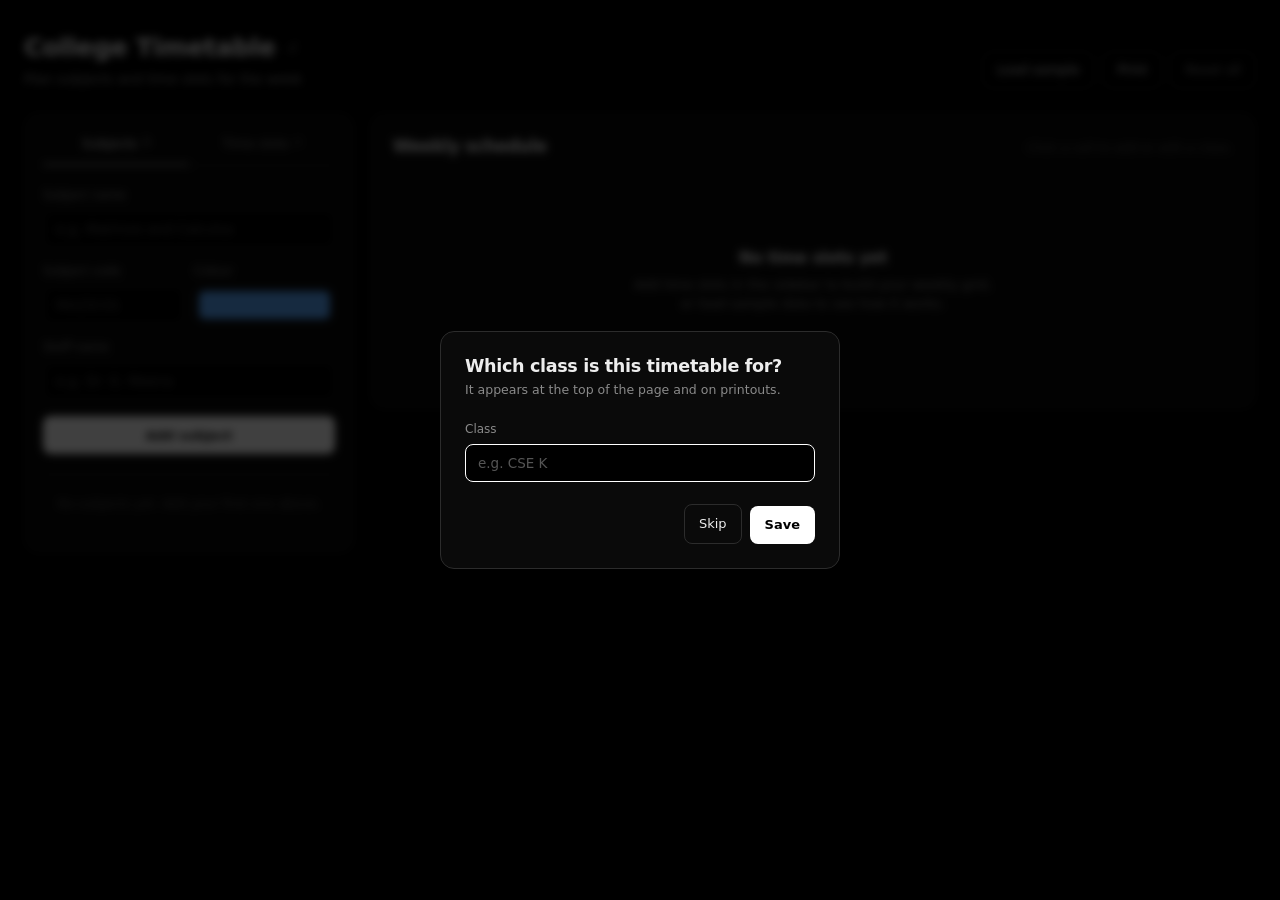
==== college-timetable-single.html @ 0472ba39 "Replace rooms with a class name, add editing, new colours The timetable is for one class in one room" ====
<!DOCTYPE html>
<html lang="en">
<head>
  <meta charset="UTF-8">
  <meta name="viewport" content="width=device-width, initial-scale=1.0">
  <meta name="theme-color" content="#000000">
  <title>College Timetable</title>
  <style>
/* ---------- Theme tokens (single black theme) ---------- */
:root {
  --bg: #000000;
  --surface: #0a0a0a;
  --surface-2: #121212;
  --surface-3: #181818;
  --border: #1c1c1c;
  --border-strong: #2c2c2c;
  --text: #ededed;
  --muted: #8a8a8a;
  --faint: #555555;
  --accent: #ffffff;
  --on-accent: #000000;
  --danger: #ff6b6b;
  --radius: 14px;
  --radius-sm: 8px;
  --font: "Inter", "Segoe UI Variable Text", "Segoe UI", system-ui, -apple-system, Roboto, sans-serif;
  --mono: "JetBrains Mono", "Cascadia Mono", ui-monospace, Consolas, monospace;
  color-scheme: dark;
}

/* ---------- Base ---------- */
*, *::before, *::after { box-sizing: border-box; }

html { background: var(--bg); }
body {
  margin: 0;
  font-family: var(--font);
  font-size: 14px;
  line-height: 1.5;
  background: var(--bg);
  color: var(--text);
  -webkit-font-smoothing: antialiased;
  scrollbar-color: var(--border-strong) transparent;
}
::selection { background: var(--accent); color: var(--on-accent); }

h1, h2, h3 { margin: 0; line-height: 1.2; font-weight: 600; letter-spacing: -0.02em; }
.muted { color: var(--muted); }
[hidden] { display: none !important; }

/* ---------- Header ---------- */
.topbar {
  max-width: 1440px;
  margin: 0 auto;
  padding: 32px 24px 24px;
  display: flex;
  flex-wrap: wrap;
  align-items: flex-end;
  justify-content: space-between;
  gap: 16px;
}
.brand-line { display: flex; align-items: center; gap: 4px; }
.brand h1 { font-size: 1.6rem; }
#btn-class { width: 26px; height: 26px; }
#btn-class svg { width: 13px; height: 13px; }
.brand p { margin: 6px 0 0; color: var(--muted); font-size: 13.5px; }
.actions { display: flex; flex-wrap: wrap; gap: 8px; }

/* ---------- Buttons ---------- */
.btn {
  font: inherit;
  font-size: 13px;
  font-weight: 500;
  padding: 8px 14px;
  border-radius: var(--radius-sm);
  border: 1px solid transparent;
  cursor: pointer;
  transition: background 0.15s, border-color 0.15s, color 0.15s, opacity 0.15s;
}
.btn.primary { background: var(--accent); color: var(--on-accent); font-weight: 600; }
.btn.primary:hover { opacity: 0.86; }
.btn.ghost { background: transparent; border-color: var(--border-strong); color: var(--text); }
.btn.ghost:hover { background: var(--surface-3); }
.btn.danger-ghost { background: transparent; border-color: var(--border-strong); color: var(--muted); }
.btn.danger-ghost:hover { color: var(--danger); border-color: color-mix(in srgb, var(--danger) 40%, transparent); }
.btn:focus-visible, .tab:focus-visible, .cell:focus-visible, .icon-btn:focus-visible {
  outline: 1px solid var(--accent);
  outline-offset: 2px;
}

/* ---------- Layout ---------- */
.layout {
  max-width: 1440px;
  margin: 0 auto;
  padding: 0 24px 48px;
  display: grid;
  grid-template-columns: 1fr;
  gap: 16px;
}
@media (min-width: 980px) {
  .layout { grid-template-columns: 330px minmax(0, 1fr); align-items: start; }
  .panel { position: sticky; top: 16px; max-height: calc(100vh - 32px); overflow-y: auto; }
}

.panel, .board {
  background: var(--surface);
  border: 1px solid var(--border);
  border-radius: var(--radius);
}
.panel { padding: 6px 18px 18px; }
.board { padding: 22px; min-width: 0; }

/* ---------- Tabs (underline style) ---------- */
.tabs {
  display: grid;
  grid-template-columns: repeat(2, 1fr);
  border-bottom: 1px solid var(--border);
  margin-bottom: 20px;
}
.tab {
  font: inherit;
  font-size: 13px;
  font-weight: 500;
  padding: 14px 4px 12px;
  border: 0;
  background: transparent;
  color: var(--muted);
  cursor: pointer;
  display: flex;
  align-items: center;
  justify-content: center;
  gap: 6px;
  box-shadow: inset 0 -1px 0 transparent;
  transition: color 0.15s, box-shadow 0.15s;
}
.tab:hover { color: var(--text); }
.tab.active { color: var(--text); box-shadow: inset 0 -1px 0 var(--accent); }
.count { font-family: var(--mono); font-size: 11px; color: var(--faint); }
.tab.active .count { color: var(--muted); }

/* ---------- Forms ---------- */
.form { display: grid; gap: 14px; }
.form label {
  display: grid;
  gap: 6px;
  font-size: 12px;
  font-weight: 500;
  color: var(--muted);
}
.form .optional { color: var(--faint); font-weight: 400; }
.row { display: grid; grid-template-columns: 1fr 1fr; gap: 10px; }

input, select {
  font: inherit;
  font-size: 13.5px;
  width: 100%;
  height: 38px;
  padding: 0 12px;
  border: 1px solid var(--border-strong);
  border-radius: var(--radius-sm);
  background: var(--bg);
  color: var(--text);
  transition: border-color 0.15s;
}
input::placeholder { color: var(--faint); }
input:hover, select:hover { border-color: #3a3a3a; }
input:focus, select:focus { outline: none; border-color: var(--accent); }
input[type="time"] { font-family: var(--mono); font-size: 13px; }
input[type="color"] { padding: 4px; cursor: pointer; }
input[type="color"]::-webkit-color-swatch-wrapper { padding: 0; }
input[type="color"]::-webkit-color-swatch { border: 0; border-radius: 5px; }
input[type="color"]::-moz-color-swatch { border: 0; border-radius: 5px; }
select option { background: var(--surface-2); color: var(--text); }

.form label.check {
  display: flex;
  align-items: center;
  gap: 10px;
  font-size: 13px;
  font-weight: 400;
  color: var(--text);
  cursor: pointer;
}
.check input { width: 15px; height: 15px; margin: 0; accent-color: var(--accent); }
.form .btn.primary { height: 38px; margin-top: 2px; }
.form-actions { display: flex; gap: 8px; }
.form-actions .btn { flex: 1; height: 38px; margin-top: 2px; }

/* ---------- Item lists ---------- */
.list { list-style: none; margin: 20px 0 0; padding: 0; }
.item {
  display: flex;
  align-items: center;
  gap: 12px;
  padding: 11px 2px;
  border-top: 1px solid var(--border);
}
.item-main { flex: 1; min-width: 0; }
.item-title { font-weight: 500; overflow: hidden; text-overflow: ellipsis; white-space: nowrap; }
.item-meta { font-size: 12px; color: var(--muted); overflow: hidden; text-overflow: ellipsis; white-space: nowrap; }
.list-empty { padding: 20px 8px; text-align: center; color: var(--faint); font-size: 12.5px; border-top: 1px solid var(--border); }

.swatch { width: 8px; height: 8px; border-radius: 50%; background: var(--c); flex-shrink: 0; }
.badge {
  display: inline-block;
  font-size: 10.5px;
  font-weight: 500;
  padding: 0 7px;
  border: 1px solid var(--border-strong);
  border-radius: 999px;
  color: var(--muted);
  margin-left: 8px;
  vertical-align: 1px;
}

.icon-btn {
  width: 30px;
  height: 30px;
  display: grid;
  place-items: center;
  flex-shrink: 0;
  border: 0;
  border-radius: var(--radius-sm);
  background: transparent;
  color: var(--faint);
  cursor: pointer;
  transition: color 0.15s, background 0.15s;
}
.icon-btn:hover { background: var(--surface-3); color: var(--danger); }
.icon-btn[data-edit]:hover, #btn-class:hover { color: var(--text); }
.item.editing { background: var(--surface-2); }
.icon-btn svg { width: 15px; height: 15px; }

/* ---------- Timetable ---------- */
.board-head {
  display: flex;
  flex-wrap: wrap;
  align-items: baseline;
  justify-content: space-between;
  gap: 4px 16px;
  margin-bottom: 18px;
}
.board-head h2 { font-size: 1.05rem; }
.hint { margin: 0; font-size: 12.5px; color: var(--faint); }

.table-wrap {
  overflow-x: auto;
  border: 1px solid var(--border);
  border-radius: 10px;
}

.timetable {
  width: 100%;
  min-width: 780px;
  border-collapse: separate;
  border-spacing: 0;
  table-layout: fixed;
}
.timetable th, .timetable td {
  border-right: 1px solid var(--border);
  border-bottom: 1px solid var(--border);
}
.timetable tr > :last-child { border-right: 0; }
.timetable tbody tr:last-child > * { border-bottom: 0; }

.timetable thead th {
  padding: 12px 8px;
  background: var(--surface);
  font-size: 11px;
  font-weight: 500;
  text-transform: uppercase;
  letter-spacing: 0.12em;
  color: var(--faint);
}
.timetable thead th.today { color: var(--accent); }
.timetable thead th.today::after {
  content: "";
  display: block;
  width: 4px;
  height: 4px;
  margin: 6px auto 0;
  border-radius: 50%;
  background: var(--accent);
}
.day-short { display: none; }

.time-col {
  width: 108px;
  position: sticky;
  left: 0;
  z-index: 1;
  background: var(--surface);
}
tbody .time-col {
  padding: 10px 12px;
  text-align: left;
  font-weight: 400;
  vertical-align: top;
}
.t-start { display: block; font-family: var(--mono); font-size: 12.5px; color: var(--text); }
.t-end { display: block; font-family: var(--mono); font-size: 11.5px; color: var(--faint); }
.t-label { display: block; font-size: 11px; color: var(--muted); margin-top: 4px; }

.timetable td { padding: 5px; height: 84px; vertical-align: top; }
.timetable td.today { background: rgba(255, 255, 255, 0.018); }

.cell {
  font: inherit;
  width: 100%;
  height: 100%;
  min-height: 72px;
  padding: 9px 10px 8px 12px;
  display: flex;
  flex-direction: column;
  gap: 2px;
  text-align: left;
  color: var(--text);
  background: transparent;
  border: 1px dashed transparent;
  border-radius: var(--radius-sm);
  cursor: pointer;
  transition: background 0.15s, border-color 0.15s;
}
.cell:not(.filled):hover { border-color: var(--border-strong); }
.cell:not(.filled):hover::after {
  content: "+";
  margin: auto;
  font-size: 18px;
  font-weight: 300;
  color: var(--faint);
}
.cell.filled {
  background: var(--surface-2);
  border: 1px solid var(--border);
  box-shadow: inset 2px 0 0 var(--c);
}
.cell.filled:hover { background: var(--surface-3); border-color: var(--border-strong); }
.cell-subject {
  font-weight: 500;
  font-size: 12.5px;
  line-height: 1.3;
  display: -webkit-box;
  -webkit-line-clamp: 2;
  -webkit-box-orient: vertical;
  overflow: hidden;
}
.cell-code { font-family: var(--mono); font-size: 10.5px; color: var(--c); }
.cell-meta {
  margin-top: auto;
  font-size: 11px;
  color: var(--muted);
  white-space: nowrap;
  overflow: hidden;
  text-overflow: ellipsis;
}

.break-row td {
  height: 38px;
  vertical-align: middle;
  text-align: center;
  font-size: 10.5px;
  font-weight: 500;
  text-transform: uppercase;
  letter-spacing: 0.3em;
  color: var(--faint);
  background: var(--bg);
}
.break-row .time-col { background: var(--bg); }

/* ---------- Empty state ---------- */
.empty { text-align: center; padding: 72px 20px; color: var(--muted); }
.empty h3 { color: var(--text); font-size: 1rem; margin-bottom: 8px; }
.empty p { max-width: 360px; margin: 0 auto; font-size: 13px; }
/* ---------- Dialog ---------- */
dialog {
  width: min(400px, calc(100vw - 32px));
  padding: 0; /* padding lives on the form so backdrop clicks are the only clicks on <dialog> itself */
  border: 1px solid var(--border-strong);
  border-radius: var(--radius);
  background: var(--surface);
  color: var(--text);
}
dialog::backdrop { background: rgba(0, 0, 0, 0.75); backdrop-filter: blur(4px); }
dialog > .form { padding: 24px; }
.dialog-head h3 { font-size: 1.1rem; }
.dialog-head p { margin: 4px 0 6px; font-family: var(--mono); font-size: 12px; }
.dialog-head p.note { font-family: var(--font); font-size: 12.5px; color: var(--muted); }
.dialog-actions { display: flex; gap: 8px; margin-top: 8px; }
.spacer { flex: 1; }

/* ---------- Toast ---------- */
.toast {
  position: fixed;
  left: 50%;
  bottom: 24px;
  transform: translate(-50%, 16px);
  opacity: 0;
  pointer-events: none;
  padding: 9px 16px;
  border-radius: 999px;
  background: var(--accent);
  color: var(--on-accent);
  font-size: 13px;
  font-weight: 500;
  transition: opacity 0.2s, transform 0.2s;
  z-index: 10;
}
.toast.show { opacity: 1; transform: translate(-50%, 0); }
.toast[data-type="error"] { background: var(--danger); color: #000; }

/* ---------- Small screens ---------- */
@media (max-width: 640px) {
  .topbar { padding: 22px 14px 16px; }
  .brand h1 { font-size: 1.35rem; }
  .actions { width: 100%; }
  .actions .btn { flex: 1; padding: 8px 10px; }
  .layout { padding: 0 12px 32px; gap: 12px; }
  .panel { padding: 4px 14px 14px; }
  .board { padding: 16px; }
  .day-full { display: none; }
  .day-short { display: inline; }
  .timetable { min-width: 640px; }
  .time-col { width: 80px; }
  tbody .time-col { padding: 10px 8px; }
  .dialog-actions { flex-wrap: wrap; }
}

/* ---------- Print: light colours on paper, timetable only ---------- */
@media print {
  :root {
    --bg: #fff;
    --surface: #fff;
    --surface-2: #f6f6f6;
    --border: #d9d9d9;
    --text: #000;
    --muted: #444;
    --faint: #666;
    --accent: #000;
  }
  .actions, .panel, .hint, .toast, #btn-class { display: none !important; }
  .topbar { padding: 0 0 12px; }
  .layout { display: block; padding: 0; }
  .board { border: 0; padding: 0; }
  .table-wrap { overflow: visible; }
  .timetable { min-width: 0; }
  .cell { print-color-adjust: exact; -webkit-print-color-adjust: exact; }
  /* On paper there is no hover or scrolling, so let every name print in full. */
  .timetable td { height: auto; }
  .cell { min-height: 0; }
  .cell-subject { display: block; -webkit-line-clamp: none; overflow: visible; }
  .cell-meta { white-space: normal; overflow: visible; text-overflow: clip; }
  .timetable tr { break-inside: avoid; page-break-inside: avoid; }
}

  </style>
</head>
<body>
  <header class="topbar">
    <div class="brand">
      <div class="brand-line">
        <h1 id="brand-title">College Timetable</h1>
        <button type="button" class="icon-btn" id="btn-class" aria-label="Change class name" title="Change class name">
          <svg viewBox="0 0 24 24" fill="none" stroke="currentColor" stroke-width="2" stroke-linecap="round" stroke-linejoin="round" aria-hidden="true"><path d="M12 20h9M16.5 3.5a2.1 2.1 0 0 1 3 3L7 19l-4 1 1-4Z"/></svg>
        </button>
      </div>
      <p>Plan subjects and time slots for the week</p>
    </div>
    <div class="actions">
      <button type="button" class="btn ghost" id="btn-sample">Load sample</button>
      <button type="button" class="btn ghost" id="btn-print">Print</button>
      <button type="button" class="btn danger-ghost" id="btn-reset">Reset all</button>
    </div>
  </header>

  <main class="layout">
    <!-- Sidebar: manage subjects and time slots -->
    <aside class="panel">
      <nav class="tabs" role="tablist">
        <button type="button" role="tab" class="tab active" data-tab="subjects" aria-selected="true">
          Subjects <span class="count" id="count-subjects">0</span>
        </button>
        <button type="button" role="tab" class="tab" data-tab="slots" aria-selected="false">
          Time slots <span class="count" id="count-slots">0</span>
        </button>
      </nav>

      <section class="tab-panel" id="panel-subjects" role="tabpanel">
        <form id="form-subject" class="form" autocomplete="off">
          <label>Subject name
            <input name="name" required maxlength="60" placeholder="e.g. Matrices and Calculus">
          </label>
          <div class="row">
            <label>Subject code
              <input name="code" maxlength="12" placeholder="MA25C01">
            </label>
            <label>Colour
              <input type="color" name="color" value="#5aa9ff">
            </label>
          </div>
          <label>Staff name
            <input name="faculty" maxlength="60" placeholder="e.g. Dr. G. Meena">
          </label>
          <div class="form-actions">
            <button type="submit" class="btn primary" id="btn-subject-submit">Add subject</button>
            <button type="button" class="btn ghost" id="btn-subject-cancel" hidden>Cancel</button>
          </div>
        </form>
        <ul class="list" id="list-subjects"></ul>
      </section>

      <section class="tab-panel" id="panel-slots" role="tabpanel" hidden>
        <form id="form-slot" class="form" autocomplete="off">
          <div class="row">
            <label>Start
              <input type="time" name="start" required value="09:00">
            </label>
            <label>End
              <input type="time" name="end" required value="09:50">
            </label>
          </div>
          <label><span>Label <span class="optional">(optional)</span></span>
            <input name="label" maxlength="30" placeholder="e.g. Period 1, Lunch">
          </label>
          <label class="check">
            <input type="checkbox" name="isBreak"> This is a break (no classes)
          </label>
          <div class="form-actions">
            <button type="submit" class="btn primary" id="btn-slot-submit">Add time slot</button>
            <button type="button" class="btn ghost" id="btn-slot-cancel" hidden>Cancel</button>
          </div>
        </form>
        <ul class="list" id="list-slots"></ul>
      </section>
    </aside>

    <!-- Weekly timetable grid -->
    <section class="board">
      <div class="board-head">
        <h2>Weekly schedule</h2>
        <p class="hint">Click a cell to add or edit a class.</p>
      </div>
      <div class="table-wrap">
        <table class="timetable" id="timetable"></table>
      </div>
      <div class="empty" id="empty-state" hidden>
        <h3>No time slots yet</h3>
        <p>Add time slots in the sidebar to build your weekly grid, or load sample data to see how it works.</p>
      </div>
    </section>
  </main>

  <!-- Dialog: which class this timetable belongs to -->
  <dialog id="class-dialog" aria-labelledby="class-title">
    <form id="form-class" class="form" autocomplete="off">
      <div class="dialog-head">
        <h3 id="class-title">Which class is this timetable for?</h3>
        <p class="note">It appears at the top of the page and on printouts.</p>
      </div>
      <label>Class
        <input name="name" maxlength="30" placeholder="e.g. CSE K">
      </label>
      <div class="dialog-actions">
        <span class="spacer"></span>
        <button type="button" class="btn ghost" id="btn-class-skip">Skip</button>
        <button type="submit" class="btn primary">Save</button>
      </div>
    </form>
  </dialog>

  <!-- Dialog: assign a subject to one cell -->
  <dialog id="cell-dialog" aria-labelledby="cell-title">
    <form id="form-cell" class="form">
      <div class="dialog-head">
        <h3 id="cell-title">Monday</h3>
        <p id="cell-subtitle" class="muted">9:00 AM – 9:50 AM</p>
      </div>
      <label>Subject
        <select name="subjectId" required></select>
      </label>
      <div class="dialog-actions">
        <button type="button" class="btn danger-ghost" id="btn-cell-clear">Remove class</button>
        <span class="spacer"></span>
        <button type="button" class="btn ghost" id="btn-cell-cancel">Cancel</button>
        <button type="submit" class="btn primary">Save</button>
      </div>
    </form>
  </dialog>

  <div class="toast" id="toast" role="status" aria-live="polite"></div>

  <script>
// Persistence layer: the only file that touches localStorage.
const TimetableStore = (() => {
  const KEY = 'college-timetable:v1';

  const empty = () => ({ className: '', subjects: [], slots: [], entries: {} });

  function load() {
    try {
      const data = JSON.parse(localStorage.getItem(KEY));
      if (!data || typeof data !== 'object') return empty();
      return {
        className: typeof data.className === 'string' ? data.className : '',
        subjects: Array.isArray(data.subjects) ? data.subjects : [],
        slots: Array.isArray(data.slots) ? data.slots : [],
        entries: data.entries && typeof data.entries === 'object' ? data.entries : {},
      };
    } catch {
      return empty();
    }
  }

  function save(state) {
    try {
      localStorage.setItem(KEY, JSON.stringify(state));
    } catch {
      // Storage full or blocked (e.g. private mode) — the app keeps working in memory.
    }
  }

  // False only before anything has ever been saved, so the class name is asked for once.
  function hasSaved() {
    try {
      return localStorage.getItem(KEY) !== null;
    } catch {
      return true;
    }
  }

  const uid = () => Date.now().toString(36) + Math.random().toString(36).slice(2, 7);

  return { load, save, empty, hasSaved, uid };
})();

(() => {
  'use strict';

  const DAYS = [
    { key: 'mon', label: 'Monday' },
    { key: 'tue', label: 'Tuesday' },
    { key: 'wed', label: 'Wednesday' },
    { key: 'thu', label: 'Thursday' },
    { key: 'fri', label: 'Friday' },
    { key: 'sat', label: 'Saturday' },
  ];
  // Nine clearly different hues, given out in order so neighbouring subjects never look alike.
  const PALETTE = ['#5aa9ff', '#35c8d8', '#3fd18a', '#b8d94a', '#f0c04a', '#ff9052', '#ff6f8f', '#ef7bd6', '#a98bff'];
  // The colours the app handed out before; swapped for the new set on load.
  const OLD_PALETTE = ['#8b9cff', '#5cc8d8', '#6fcf97', '#e8b86a', '#f08bb0', '#b19cf5', '#f28b82', '#62d0b8', '#7fb2ff', '#c3d96b'];
  const TRASH_ICON = '<svg viewBox="0 0 24 24" fill="none" stroke="currentColor" stroke-width="2" stroke-linecap="round" stroke-linejoin="round" aria-hidden="true"><path d="M3 6h18M8 6V4h8v2M19 6l-1 14H6L5 6M10 11v6M14 11v6"/></svg>';
  const PENCIL_ICON = '<svg viewBox="0 0 24 24" fill="none" stroke="currentColor" stroke-width="2" stroke-linecap="round" stroke-linejoin="round" aria-hidden="true"><path d="M12 20h9M16.5 3.5a2.1 2.1 0 0 1 3 3L7 19l-4 1 1-4Z"/></svg>';

  let state = TimetableStore.load();
  const firstRun = !TimetableStore.hasSaved();
  let activeCell = null; // { day, slotId } being edited in the cell dialog
  let editingSubjectId = null;
  let editingSlotId = null;

  const $ = (sel) => document.querySelector(sel);
  const $$ = (sel) => document.querySelectorAll(sel);

  // ---------- Helpers ----------
  const esc = (s) => String(s ?? '').replace(/[&<>"']/g, (c) => ({ '&': '&amp;', '<': '&lt;', '>': '&gt;', '"': '&quot;', "'": '&#39;' }[c]));
  const safeColor = (c) => (/^#[0-9a-f]{6}$/i.test(c) ? c : null);
  // Subjects saved without a colour fall back to a palette tone based on their position.
  const subjectColor = (s) => safeColor(s.color) || PALETTE[Math.max(0, state.subjects.indexOf(s)) % PALETTE.length];
  const nextColor = () => PALETTE[state.subjects.length % PALETTE.length];
  const plural = (n, one, many = one + 's') => `${n} ${n === 1 ? one : many}`;
  const findById = (list, id) => list.find((x) => x.id === id);
  const cellKey = (day, slotId) => `${day}|${slotId}`;
  const entriesWhere = (pred) => Object.entries(state.entries).filter(([key, e]) => pred(e, key));

  const toMinutes = (t) => {
    const [h, m] = t.split(':').map(Number);
    return h * 60 + m;
  };
  const fromMinutes = (mins) => {
    const clamped = Math.min(mins, 23 * 60 + 59);
    return `${String(Math.floor(clamped / 60)).padStart(2, '0')}:${String(clamped % 60).padStart(2, '0')}`;
  };
  const formatTime = (t) => {
    const [h, m] = t.split(':').map(Number);
    return `${h % 12 || 12}:${String(m).padStart(2, '0')} ${h >= 12 ? 'PM' : 'AM'}`;
  };
  const slotRange = (s) => `${formatTime(s.start)} – ${formatTime(s.end)}`;
  const sortedSlots = () => [...state.slots].sort((a, b) => toMinutes(a.start) - toMinutes(b.start));

  const formValues = (form) =>
    Object.fromEntries([...new FormData(form)].map(([k, v]) => [k, typeof v === 'string' ? v.trim() : v]));

  function commit(message) {
    TimetableStore.save(state);
    render();
    if (message) toast(message);
  }

  let toastTimer;
  function toast(message, type = 'info') {
    const el = $('#toast');
    el.textContent = message;
    el.dataset.type = type;
    el.classList.add('show');
    clearTimeout(toastTimer);
    toastTimer = setTimeout(() => el.classList.remove('show'), 2400);
  }

  const iconButton = (action, id, label, icon) =>
    `<button type="button" class="icon-btn" data-${action}="${esc(id)}" aria-label="${label}" title="${label}">${icon}</button>`;
  const editButton = (id, name) => iconButton('edit', id, `Edit ${esc(name)}`, PENCIL_ICON);
  const deleteButton = (id, name) => iconButton('delete', id, `Delete ${esc(name)}`, TRASH_ICON);
  const emptyItem = (text) => `<li class="list-empty">${text}</li>`;

  // Subjects coloured from the old palette move to the matching colour in the new one.
  function migrateColors() {
    let changed = false;
    state.subjects.forEach((s) => {
      const i = OLD_PALETTE.indexOf(String(s.color || '').toLowerCase());
      if (i >= 0) {
        s.color = PALETTE[i % PALETTE.length];
        changed = true;
      }
    });
    return changed;
  }

  // ---------- Tabs ----------
  function showTab(name) {
    $$('.tab').forEach((tab) => {
      const active = tab.dataset.tab === name;
      tab.classList.toggle('active', active);
      tab.setAttribute('aria-selected', String(active));
    });
    $$('.tab-panel').forEach((panel) => (panel.hidden = panel.id !== `panel-${name}`));
  }
  $$('.tab').forEach((tab) => tab.addEventListener('click', () => showTab(tab.dataset.tab)));

  // ---------- Subjects ----------
  const subjectForm = $('#form-subject');

  subjectForm.addEventListener('submit', (e) => {
    e.preventDefault();
    const { name, code, faculty, color } = formValues(subjectForm);
    const clash = state.subjects.find((s) => s.name.toLowerCase() === name.toLowerCase() && s.id !== editingSubjectId);
    if (clash) return toast('That subject already exists', 'error');

    if (editingSubjectId) {
      const subject = findById(state.subjects, editingSubjectId);
      Object.assign(subject, { name, code, faculty, color: safeColor(color) || subject.color });
      setSubjectEdit(null);
      return commit('Subject updated');
    }

    state.subjects.push({ id: TimetableStore.uid(), name, code, faculty, color: safeColor(color) || nextColor() });
    subjectForm.reset();
    subjectForm.elements.color.value = nextColor();
    subjectForm.elements.name.focus();
    commit('Subject added');
  });

  // Passing a subject switches the form to editing it; null returns it to adding.
  function setSubjectEdit(subject) {
    editingSubjectId = subject ? subject.id : null;
    const f = subjectForm.elements;
    if (subject) {
      f.name.value = subject.name || '';
      f.code.value = subject.code || '';
      f.faculty.value = subject.faculty || '';
      f.color.value = subjectColor(subject);
      showTab('subjects');
      f.name.focus();
    } else {
      subjectForm.reset();
      f.color.value = nextColor();
    }
    $('#btn-subject-submit').textContent = subject ? 'Save changes' : 'Add subject';
    $('#btn-subject-cancel').hidden = !subject;
    renderSubjects();
  }

  $('#btn-subject-cancel').addEventListener('click', () => setSubjectEdit(null));

  // ---------- Time slots ----------
  const slotForm = $('#form-slot');

  slotForm.addEventListener('submit', (e) => {
    e.preventDefault();
    const { start, end, label, isBreak } = formValues(slotForm);
    const startMin = toMinutes(start);
    const endMin = toMinutes(end);
    if (endMin <= startMin) return toast('End time must be after start time', 'error');

    const clash = state.slots.find((s) => s.id !== editingSlotId && startMin < toMinutes(s.end) && toMinutes(s.start) < endMin);
    if (clash) return toast(`Overlaps with ${slotRange(clash)}`, 'error');

    if (editingSlotId) {
      Object.assign(findById(state.slots, editingSlotId), { start, end, label, isBreak: Boolean(isBreak) });
      setSlotEdit(null);
      return commit('Time slot updated');
    }

    state.slots.push({ id: TimetableStore.uid(), start, end, label, isBreak: Boolean(isBreak) });

    // Pre-fill the next slot so adding a full day is quick.
    slotForm.reset();
    slotForm.elements.start.value = end;
    slotForm.elements.end.value = fromMinutes(endMin + (endMin - startMin));
    commit('Time slot added');
  });

  function setSlotEdit(slot) {
    editingSlotId = slot ? slot.id : null;
    const f = slotForm.elements;
    if (slot) {
      f.start.value = slot.start;
      f.end.value = slot.end;
      f.label.value = slot.label || '';
      f.isBreak.checked = Boolean(slot.isBreak);
      showTab('slots');
      f.start.focus();
    } else {
      slotForm.reset();
    }
    $('#btn-slot-submit').textContent = slot ? 'Save changes' : 'Add time slot';
    $('#btn-slot-cancel').hidden = !slot;
    renderSlots();
  }

  $('#btn-slot-cancel').addEventListener('click', () => setSlotEdit(null));

  // ---------- List buttons (event delegation) ----------
  function onList(listSelector, handlers) {
    $(listSelector).addEventListener('click', (e) => {
      const edit = e.target.closest('[data-edit]');
      if (edit) return handlers.edit(edit.dataset.edit);
      const remove = e.target.closest('[data-delete]');
      if (remove) return handlers.remove(remove.dataset.delete);
    });
  }

  onList('#list-subjects', {
    edit: (id) => setSubjectEdit(findById(state.subjects, id)),
    remove: (id) => {
      const subject = findById(state.subjects, id);
      const used = entriesWhere((e) => e.subjectId === id);
      if (used.length && !confirm(`"${subject.name}" is scheduled in ${plural(used.length, 'class', 'classes')}. Delete it and remove those classes?`)) return;
      used.forEach(([key]) => delete state.entries[key]);
      state.subjects = state.subjects.filter((s) => s.id !== id);
      if (editingSubjectId === id) setSubjectEdit(null);
      commit('Subject deleted');
    },
  });

  onList('#list-slots', {
    edit: (id) => setSlotEdit(findById(state.slots, id)),
    remove: (id) => {
      const used = entriesWhere((_, key) => key.endsWith(`|${id}`));
      if (used.length && !confirm(`This slot has ${plural(used.length, 'class', 'classes')} scheduled. Delete it anyway?`)) return;
      used.forEach(([key]) => delete state.entries[key]);
      state.slots = state.slots.filter((s) => s.id !== id);
      if (editingSlotId === id) setSlotEdit(null);
      commit('Time slot deleted');
    },
  });

  // ---------- Class name ----------
  const classDialog = $('#class-dialog');
  const classForm = $('#form-class');

  function openClassDialog() {
    classForm.elements.name.value = state.className || '';
    classDialog.showModal();
    classForm.elements.name.focus();
  }

  $('#btn-class').addEventListener('click', openClassDialog);

  classForm.addEventListener('submit', (e) => {
    e.preventDefault();
    state.className = formValues(classForm).name;
    classDialog.close();
    commit(state.className ? `Class set to ${state.className}` : 'Class name cleared');
  });

  $('#btn-class-skip').addEventListener('click', () => {
    classDialog.close();
    commit();
  });

  // ---------- Cell dialog ----------
  const dialog = $('#cell-dialog');
  const cellForm = $('#form-cell');

  function openCellDialog(day, slotId) {
    if (!state.subjects.length) {
      showTab('subjects');
      subjectForm.elements.name.focus();
      return toast('Add a subject first', 'error');
    }
    activeCell = { day, slotId };
    const slot = findById(state.slots, slotId);
    const entry = state.entries[cellKey(day, slotId)] || {};

    $('#cell-title').textContent = DAYS.find((d) => d.key === day).label;
    $('#cell-subtitle').textContent = slotRange(slot) + (slot.label ? ` · ${slot.label}` : '');

    cellForm.elements.subjectId.innerHTML =
      '<option value="">Select a subject…</option>' +
      state.subjects.map((s) => `<option value="${esc(s.id)}">${esc(s.name)}${s.code ? ` (${esc(s.code)})` : ''}</option>`).join('');
    cellForm.elements.subjectId.value = entry.subjectId || '';
    $('#btn-cell-clear').hidden = !entry.subjectId;
    dialog.showModal();
  }

  cellForm.addEventListener('submit', (e) => {
    e.preventDefault();
    const { subjectId } = formValues(cellForm);
    state.entries[cellKey(activeCell.day, activeCell.slotId)] = { subjectId };
    dialog.close();
    commit('Class saved');
  });

  $('#btn-cell-clear').addEventListener('click', () => {
    delete state.entries[cellKey(activeCell.day, activeCell.slotId)];
    dialog.close();
    commit('Class removed');
  });

  $('#btn-cell-cancel').addEventListener('click', () => dialog.close());

  // Browsers close <dialog> on Escape natively; this covers embedded browsers that don't.
  [dialog, classDialog].forEach((d) => {
    d.addEventListener('keydown', (e) => {
      if (e.key === 'Escape') d.close();
    });
    d.addEventListener('click', (e) => {
      if (e.target === d) d.close(); // click on backdrop
    });
  });

  $('#timetable').addEventListener('click', (e) => {
    const cell = e.target.closest('.cell');
    if (cell) openCellDialog(cell.dataset.day, cell.dataset.slot);
  });

  // ---------- Header actions ----------
  $('#btn-print').addEventListener('click', () => window.print());

  $('#btn-reset').addEventListener('click', () => {
    if (!confirm('Delete all subjects, time slots and classes? This cannot be undone.')) return;
    const keepClass = state.className;
    state = TimetableStore.empty();
    state.className = keepClass;
    setSubjectEdit(null);
    setSlotEdit(null);
    commit('Everything cleared');
  });

  $('#btn-sample').addEventListener('click', () => {
    const hasData = state.subjects.length || state.slots.length;
    if (hasData && !confirm('Replace your current timetable with sample data?')) return;
    const keepClass = state.className;
    state = sampleData();
    state.className = keepClass;
    setSubjectEdit(null);
    setSlotEdit(null);
    commit('Sample timetable loaded');
  });

  // ---------- Rendering ----------
  function render() {
    applyBrand();
    renderSubjects();
    renderSlots();
    renderTimetable();
    $('#count-subjects').textContent = state.subjects.length;
    $('#count-slots').textContent = state.slots.length;
  }

  function applyBrand() {
    const label = state.className ? `${state.className} Timetable` : 'College Timetable';
    $('#brand-title').textContent = label;
    document.title = label;
  }

  function renderSubjects() {
    $('#list-subjects').innerHTML = state.subjects.length
      ? state.subjects.map((s) => {
          const count = entriesWhere((e) => e.subjectId === s.id).length;
          const meta = [s.code, s.faculty, `${plural(count, 'class', 'classes')}/week`].filter(Boolean).join(' · ');
          return `<li class="item${s.id === editingSubjectId ? ' editing' : ''}">
            <span class="swatch" style="--c:${subjectColor(s)}"></span>
            <div class="item-main">
              <div class="item-title">${esc(s.name)}</div>
              <div class="item-meta">${esc(meta)}</div>
            </div>
            ${editButton(s.id, s.name)}
            ${deleteButton(s.id, s.name)}
          </li>`;
        }).join('')
      : emptyItem('No subjects yet. Add your first one above.');
  }

  function renderSlots() {
    $('#list-slots').innerHTML = state.slots.length
      ? sortedSlots().map((s) => {
          const minutes = toMinutes(s.end) - toMinutes(s.start);
          const meta = [s.label, `${minutes} min`].filter(Boolean).join(' · ');
          return `<li class="item${s.id === editingSlotId ? ' editing' : ''}">
            <div class="item-main">
              <div class="item-title">${slotRange(s)}${s.isBreak ? '<span class="badge">Break</span>' : ''}</div>
              <div class="item-meta">${esc(meta)}</div>
            </div>
            ${editButton(s.id, slotRange(s))}
            ${deleteButton(s.id, slotRange(s))}
          </li>`;
        }).join('')
      : emptyItem('No time slots yet. Add periods and breaks above.');
  }

  function renderTimetable() {
    const slots = sortedSlots();
    const table = $('#timetable');
    $('#empty-state').hidden = slots.length > 0;
    $('.table-wrap').hidden = slots.length === 0;
    if (!slots.length) {
      table.innerHTML = '';
      return;
    }

    const todayKey = DAYS[(new Date().getDay() + 6) % 7]?.key; // Sunday → undefined
    const todayClass = (day) => (day.key === todayKey ? ' class="today"' : '');

    const head = `<thead><tr>
      <th scope="col" class="time-col">Time</th>
      ${DAYS.map((d) => `<th scope="col"${todayClass(d)}><span class="day-full">${d.label}</span><span class="day-short">${d.label.slice(0, 3)}</span></th>`).join('')}
    </tr></thead>`;

    const rows = slots.map((slot) => {
      const timeCell = `<th scope="row" class="time-col">
        <span class="t-start">${formatTime(slot.start)}</span>
        <span class="t-end">${formatTime(slot.end)}</span>
        ${slot.label && !slot.isBreak ? `<span class="t-label">${esc(slot.label)}</span>` : ''}
      </th>`;

      if (slot.isBreak) {
        return `<tr class="break-row">${timeCell}<td colspan="${DAYS.length}">${esc(slot.label || 'Break')}</td></tr>`;
      }

      const cells = DAYS.map((day) => {
        const entry = state.entries[cellKey(day.key, slot.id)];
        const subject = entry && findById(state.subjects, entry.subjectId);
        const where = `${day.label}, ${slotRange(slot)}`;
        const attrs = `type="button" data-day="${day.key}" data-slot="${esc(slot.id)}"`;

        if (!subject) {
          return `<td${todayClass(day)}><button ${attrs} class="cell" aria-label="Add class: ${where}"></button></td>`;
        }
        const staff = subject.faculty || '';
        return `<td${todayClass(day)}>
          <button ${attrs} class="cell filled" style="--c:${subjectColor(subject)}" aria-label="${esc(subject.name)}, ${esc(staff)}, ${where}. Edit">
            <span class="cell-subject">${esc(subject.name)}</span>
            ${subject.code ? `<span class="cell-code">${esc(subject.code)}</span>` : ''}
            ${staff ? `<span class="cell-meta">${esc(staff)}</span>` : ''}
          </button>
        </td>`;
      }).join('');

      return `<tr>${timeCell}${cells}</tr>`;
    }).join('');

    table.innerHTML = `${head}<tbody>${rows}</tbody>`;
  }

  // ---------- Sample data ----------
  function sampleData() {
    const subjects = [
      { name: 'Matrices and Calculus', code: 'MA25C01', faculty: 'Dr. G. Meena' },
      { name: 'Applied Physics', code: 'PH2506', faculty: 'Dr. M. Suresh' },
      { name: 'Fundamentals of IOT', code: 'EC25C01', faculty: 'Mr. S. S. Hari' },
      { name: 'Problem Solving and Programming', code: 'CS25C01', faculty: 'Ms. J. Asha' },
      { name: 'Artificial Intelligence and Machine Learning', code: 'CS25C03', faculty: 'Ms. M. Jeya' },
      { name: 'Professional English - 1', code: 'EN25C09', faculty: 'Mrs. Sathya' },
    ].map((s, i) => ({ id: TimetableStore.uid(), ...s, color: PALETTE[i] }));

    const slots = [
      ['08:00', '08:40', '1'],
      ['08:40', '09:20', '2'],
      ['09:20', '09:30', 'Break', true],
      ['09:30', '10:10', '3'],
      ['10:10', '10:50', '4'],
      ['10:50', '11:30', 'Lunch', true],
      ['11:30', '12:10', '5'],
      ['12:10', '12:50', '6'],
    ].map(([start, end, label, isBreak = false]) => ({ id: TimetableStore.uid(), start, end, label, isBreak }));

    // Subject index per teaching period (-1 = free period).
    const plan = {
      mon: [0, 2, 4, 5, 3, 3],
      tue: [1, 1, 2, 0, 0, 4],
      wed: [0, 2, 4, 1, 3, 3],
      thu: [1, 1, 1, 0, 4, 4],
      fri: [0, 1, 3, 0, 5, 2],
      sat: [0, 3, -1, -1, -1, -1],
    };

    const teaching = slots.filter((s) => !s.isBreak);
    const entries = {};
    DAYS.forEach((day) => {
      plan[day.key].forEach((subjectIndex, period) => {
        if (subjectIndex < 0) return;
        entries[cellKey(day.key, teaching[period].id)] = { subjectId: subjects[subjectIndex].id };
      });
    });

    return { className: '', subjects, slots, entries };
  }

  if (migrateColors()) TimetableStore.save(state);
  subjectForm.elements.color.value = nextColor();
  render();
  if (firstRun) openClassDialog();
})();

  </script>

  <!-- Vercel Web Analytics (only reports when served from Vercel) -->
  <script>
    window.va = window.va || function () { (window.vaq = window.vaq || []).push(arguments); };
  </script>
  <script defer src="/_vercel/insights/script.js"></script>
</body>
</html>
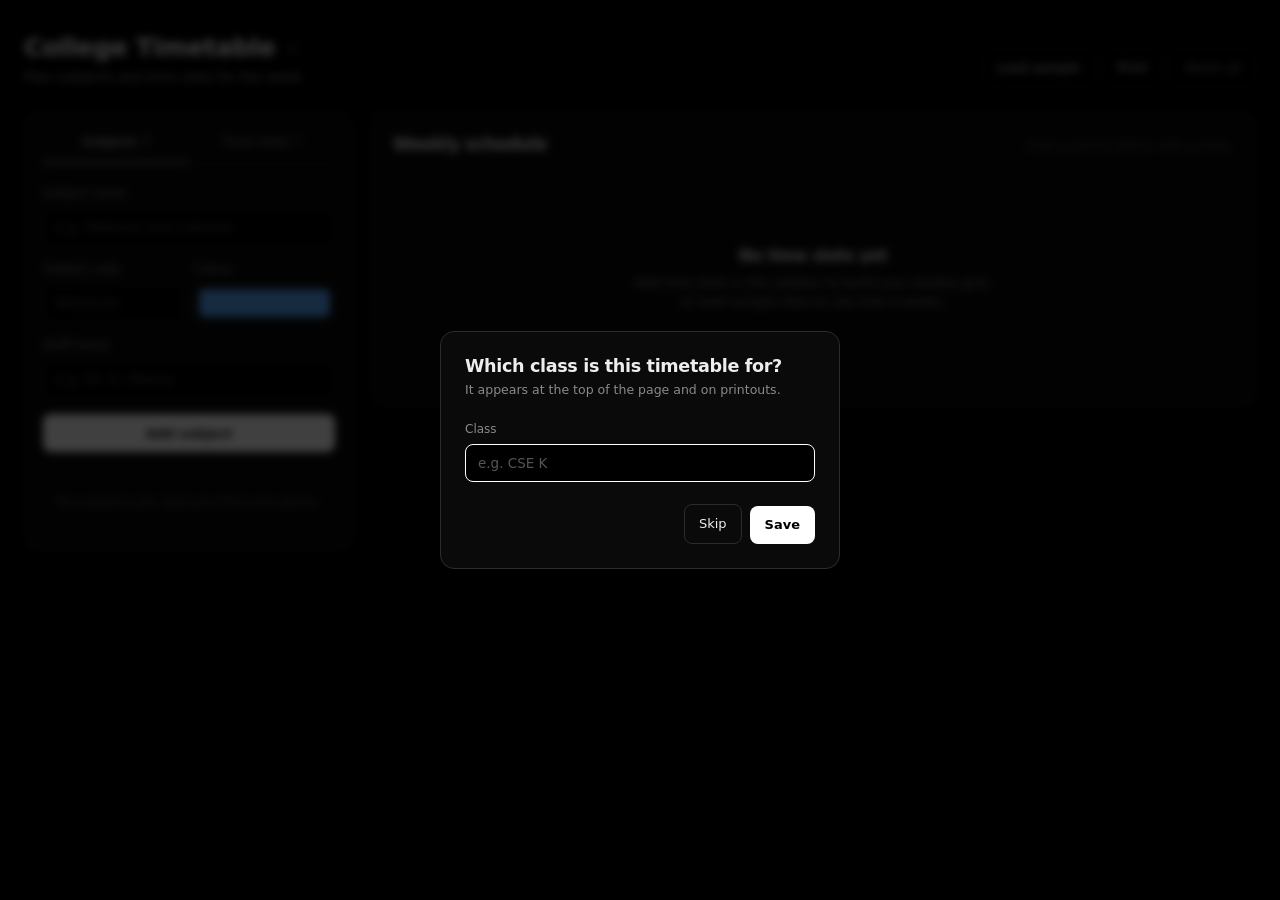
==== commit 21a75258: "Show the class name on its own line under the title The class name replaced the title, hiding what t" ====
--- a/college-timetable-single.html
+++ b/college-timetable-single.html
@@ -62,7 +62,8 @@
 .brand h1 { font-size: 1.6rem; }
 #btn-class { width: 26px; height: 26px; }
 #btn-class svg { width: 13px; height: 13px; }
-.brand p { margin: 6px 0 0; color: var(--muted); font-size: 13.5px; }
+.brand-class { margin: 6px 0 0; font-size: 15px; font-weight: 600; color: var(--text); }
+.brand-sub { margin: 4px 0 0; color: var(--muted); font-size: 13.5px; }
 .actions { display: flex; flex-wrap: wrap; gap: 8px; }
 
 /* ---------- Buttons ---------- */
@@ -436,7 +437,7 @@
     --faint: #666;
     --accent: #000;
   }
-  .actions, .panel, .hint, .toast, #btn-class { display: none !important; }
+  .actions, .panel, .hint, .toast, #btn-class, .brand-sub { display: none !important; }
   .topbar { padding: 0 0 12px; }
   .layout { display: block; padding: 0; }
   .board { border: 0; padding: 0; }
@@ -449,6 +450,10 @@
   .cell-subject { display: block; -webkit-line-clamp: none; overflow: visible; }
   .cell-meta { white-space: normal; overflow: visible; text-overflow: clip; }
   .timetable tr { break-inside: avoid; page-break-inside: avoid; }
+  /* Let the table's own grid lines separate classes: no box around each one. */
+  .timetable td { padding: 0; }
+  .cell { border-radius: 0; padding: 9px 10px; }
+  .cell.filled { background: none; border: 0; box-shadow: inset 3px 0 0 var(--c); }
 }
 
   </style>
@@ -462,7 +467,8 @@
           <svg viewBox="0 0 24 24" fill="none" stroke="currentColor" stroke-width="2" stroke-linecap="round" stroke-linejoin="round" aria-hidden="true"><path d="M12 20h9M16.5 3.5a2.1 2.1 0 0 1 3 3L7 19l-4 1 1-4Z"/></svg>
         </button>
       </div>
-      <p>Plan subjects and time slots for the week</p>
+      <p class="brand-class" id="brand-class" hidden></p>
+      <p class="brand-sub">Plan subjects and time slots for the week</p>
     </div>
     <div class="actions">
       <button type="button" class="btn ghost" id="btn-sample">Load sample</button>
@@ -976,9 +982,10 @@
   }
 
   function applyBrand() {
-    const label = state.className ? `${state.className} Timetable` : 'College Timetable';
-    $('#brand-title').textContent = label;
-    document.title = label;
+    const line = $('#brand-class');
+    line.textContent = state.className || '';
+    line.hidden = !state.className;
+    document.title = state.className ? `${state.className} Timetable` : 'College Timetable';
   }
 
   function renderSubjects() {
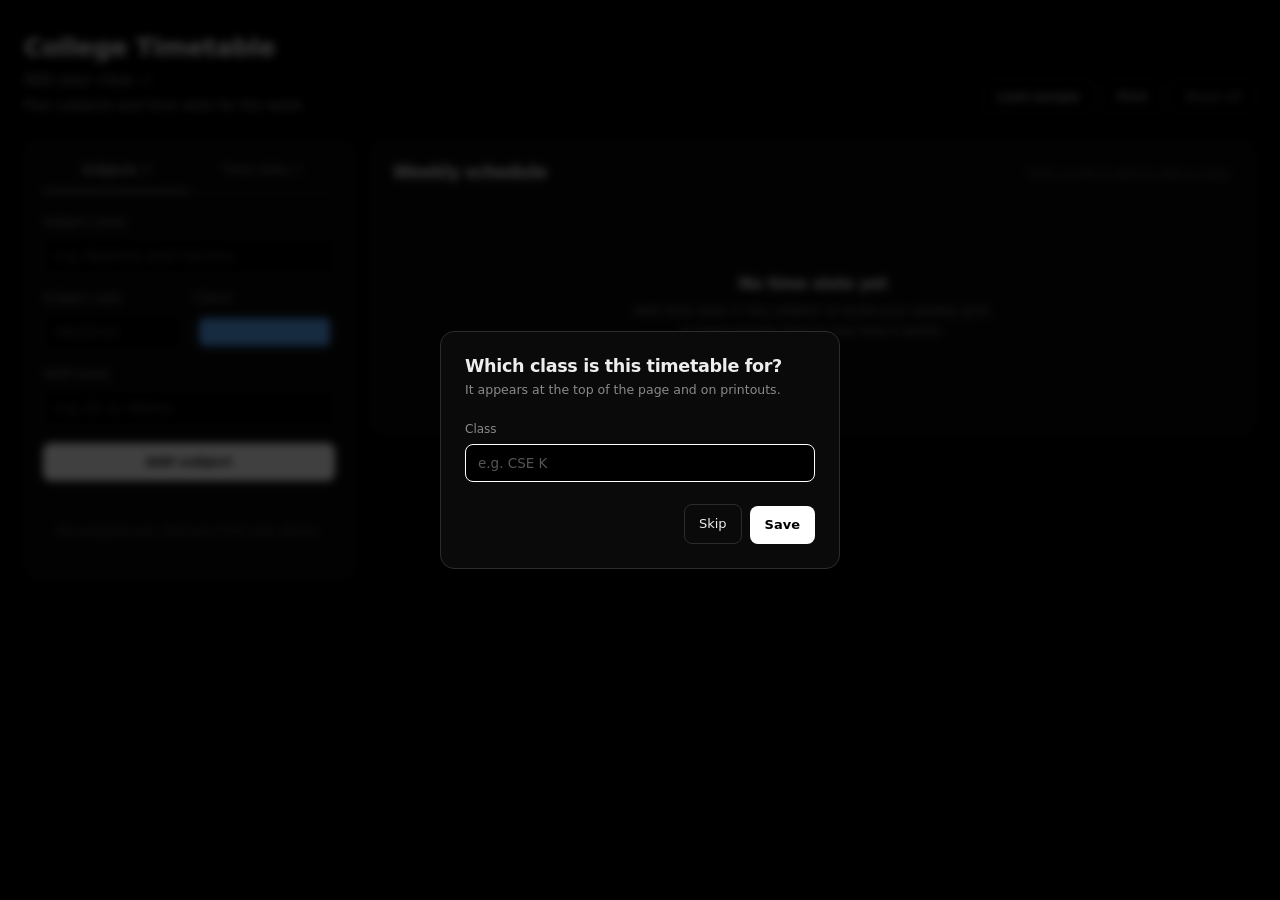
==== commit 85be0996: "Put the class edit button next to the class name The pencil sat beside College Timetable although it" ====
--- a/college-timetable-single.html
+++ b/college-timetable-single.html
@@ -58,11 +58,26 @@
   justify-content: space-between;
   gap: 16px;
 }
-.brand-line { display: flex; align-items: center; gap: 4px; }
 .brand h1 { font-size: 1.6rem; }
-#btn-class { width: 26px; height: 26px; }
-#btn-class svg { width: 13px; height: 13px; }
-.brand-class { margin: 6px 0 0; font-size: 15px; font-weight: 600; color: var(--text); }
+.class-line {
+  display: flex;
+  width: fit-content;
+  align-items: center;
+  gap: 6px;
+  margin: 6px 0 0;
+  padding: 0;
+  border: 0;
+  background: none;
+  font: inherit;
+  font-size: 15px;
+  font-weight: 600;
+  color: var(--text);
+  cursor: pointer;
+}
+.class-line svg { width: 13px; height: 13px; color: var(--faint); transition: color 0.15s; }
+.class-line:hover svg, .class-line:focus-visible svg { color: var(--text); }
+.class-line:focus-visible { outline: 1px solid var(--accent); outline-offset: 3px; border-radius: 4px; }
+.class-line.is-empty { color: var(--muted); font-weight: 500; }
 .brand-sub { margin: 4px 0 0; color: var(--muted); font-size: 13.5px; }
 .actions { display: flex; flex-wrap: wrap; gap: 8px; }
 
@@ -227,7 +242,7 @@
   transition: color 0.15s, background 0.15s;
 }
 .icon-btn:hover { background: var(--surface-3); color: var(--danger); }
-.icon-btn[data-edit]:hover, #btn-class:hover { color: var(--text); }
+.icon-btn[data-edit]:hover { color: var(--text); }
 .item.editing { background: var(--surface-2); }
 .icon-btn svg { width: 15px; height: 15px; }
 
@@ -437,7 +452,7 @@
     --faint: #666;
     --accent: #000;
   }
-  .actions, .panel, .hint, .toast, #btn-class, .brand-sub { display: none !important; }
+  .actions, .panel, .hint, .toast, .brand-sub, .class-line svg, .class-line.is-empty { display: none !important; }
   .topbar { padding: 0 0 12px; }
   .layout { display: block; padding: 0; }
   .board { border: 0; padding: 0; }
@@ -453,7 +468,8 @@
   /* Let the table's own grid lines separate classes: no box around each one. */
   .timetable td { padding: 0; }
   .cell { border-radius: 0; padding: 9px 10px; }
-  .cell.filled { background: none; border: 0; box-shadow: inset 3px 0 0 var(--c); }
+  .cell.filled { background: none; border: 0; box-shadow: none; }
+  .timetable td.has-class { box-shadow: inset 3px 0 0 var(--c); print-color-adjust: exact; -webkit-print-color-adjust: exact; }
 }
 
   </style>
@@ -461,13 +477,11 @@
 <body>
   <header class="topbar">
     <div class="brand">
-      <div class="brand-line">
-        <h1 id="brand-title">College Timetable</h1>
-        <button type="button" class="icon-btn" id="btn-class" aria-label="Change class name" title="Change class name">
-          <svg viewBox="0 0 24 24" fill="none" stroke="currentColor" stroke-width="2" stroke-linecap="round" stroke-linejoin="round" aria-hidden="true"><path d="M12 20h9M16.5 3.5a2.1 2.1 0 0 1 3 3L7 19l-4 1 1-4Z"/></svg>
-        </button>
-      </div>
-      <p class="brand-class" id="brand-class" hidden></p>
+      <h1 id="brand-title">College Timetable</h1>
+      <button type="button" class="class-line" id="btn-class" title="Change class">
+        <span id="brand-class"></span>
+        <svg viewBox="0 0 24 24" fill="none" stroke="currentColor" stroke-width="2" stroke-linecap="round" stroke-linejoin="round" aria-hidden="true"><path d="M12 20h9M16.5 3.5a2.1 2.1 0 0 1 3 3L7 19l-4 1 1-4Z"/></svg>
+      </button>
       <p class="brand-sub">Plan subjects and time slots for the week</p>
     </div>
     <div class="actions">
@@ -982,9 +996,10 @@
   }
 
   function applyBrand() {
-    const line = $('#brand-class');
-    line.textContent = state.className || '';
-    line.hidden = !state.className;
+    const button = $('#btn-class');
+    $('#brand-class').textContent = state.className || 'Add your class';
+    button.classList.toggle('is-empty', !state.className);
+    button.setAttribute('aria-label', state.className ? `Change class: ${state.className}` : 'Add your class');
     document.title = state.className ? `${state.className} Timetable` : 'College Timetable';
   }
 
@@ -1062,8 +1077,9 @@
           return `<td${todayClass(day)}><button ${attrs} class="cell" aria-label="Add class: ${where}"></button></td>`;
         }
         const staff = subject.faculty || '';
-        return `<td${todayClass(day)}>
-          <button ${attrs} class="cell filled" style="--c:${subjectColor(subject)}" aria-label="${esc(subject.name)}, ${esc(staff)}, ${where}. Edit">
+        // The colour lives on the cell so print can draw a bar the full height of the row.
+        return `<td class="${day.key === todayKey ? 'today ' : ''}has-class" style="--c:${subjectColor(subject)}">
+          <button ${attrs} class="cell filled" aria-label="${esc(subject.name)}, ${esc(staff)}, ${where}. Edit">
             <span class="cell-subject">${esc(subject.name)}</span>
             ${subject.code ? `<span class="cell-code">${esc(subject.code)}</span>` : ''}
             ${staff ? `<span class="cell-meta">${esc(staff)}</span>` : ''}
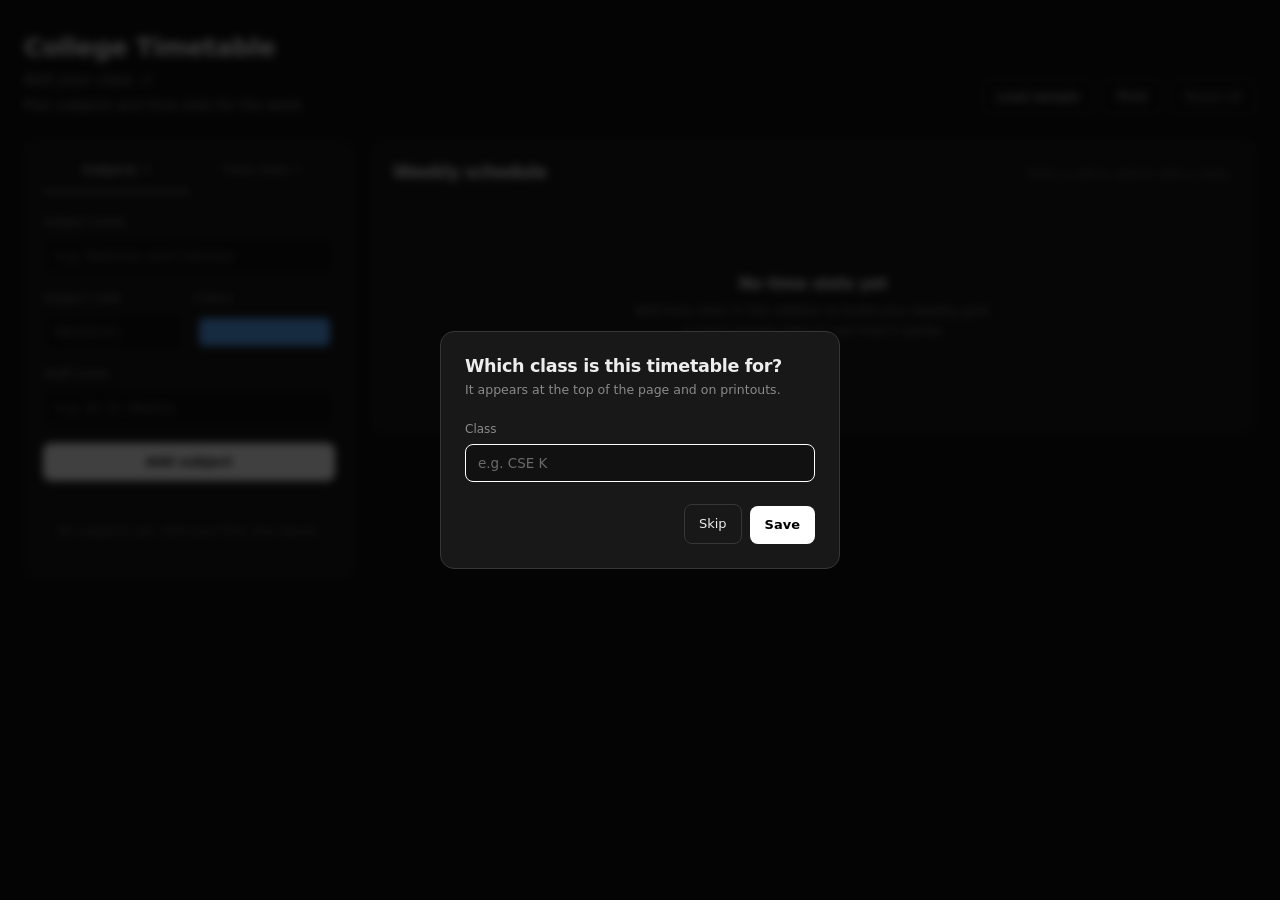
==== commit 5f7f9713: "Use charcoal #111111 as the page background Move the page from pure black to #111111 and lift the pa" ====
--- a/college-timetable-single.html
+++ b/college-timetable-single.html
@@ -3,20 +3,20 @@
 <head>
   <meta charset="UTF-8">
   <meta name="viewport" content="width=device-width, initial-scale=1.0">
-  <meta name="theme-color" content="#000000">
+  <meta name="theme-color" content="#111111">
   <title>College Timetable</title>
   <style>
 /* ---------- Theme tokens (single black theme) ---------- */
 :root {
-  --bg: #000000;
-  --surface: #0a0a0a;
-  --surface-2: #121212;
-  --surface-3: #181818;
-  --border: #1c1c1c;
-  --border-strong: #2c2c2c;
+  --bg: #111111;
+  --surface: #181818;
+  --surface-2: #1f1f1f;
+  --surface-3: #262626;
+  --border: #262626;
+  --border-strong: #363636;
   --text: #ededed;
   --muted: #8a8a8a;
-  --faint: #555555;
+  --faint: #6a6a6a;
   --accent: #ffffff;
   --on-accent: #000000;
   --danger: #ff6b6b;
@@ -178,7 +178,7 @@
   transition: border-color 0.15s;
 }
 input::placeholder { color: var(--faint); }
-input:hover, select:hover { border-color: #3a3a3a; }
+input:hover, select:hover { border-color: #474747; }
 input:focus, select:focus { outline: none; border-color: var(--accent); }
 input[type="time"] { font-family: var(--mono); font-size: 13px; }
 input[type="color"] { padding: 4px; cursor: pointer; }
@@ -443,6 +443,7 @@
 /* ---------- Print: light colours on paper, timetable only ---------- */
 @media print {
   :root {
+    color-scheme: light;
     --bg: #fff;
     --surface: #fff;
     --surface-2: #f6f6f6;
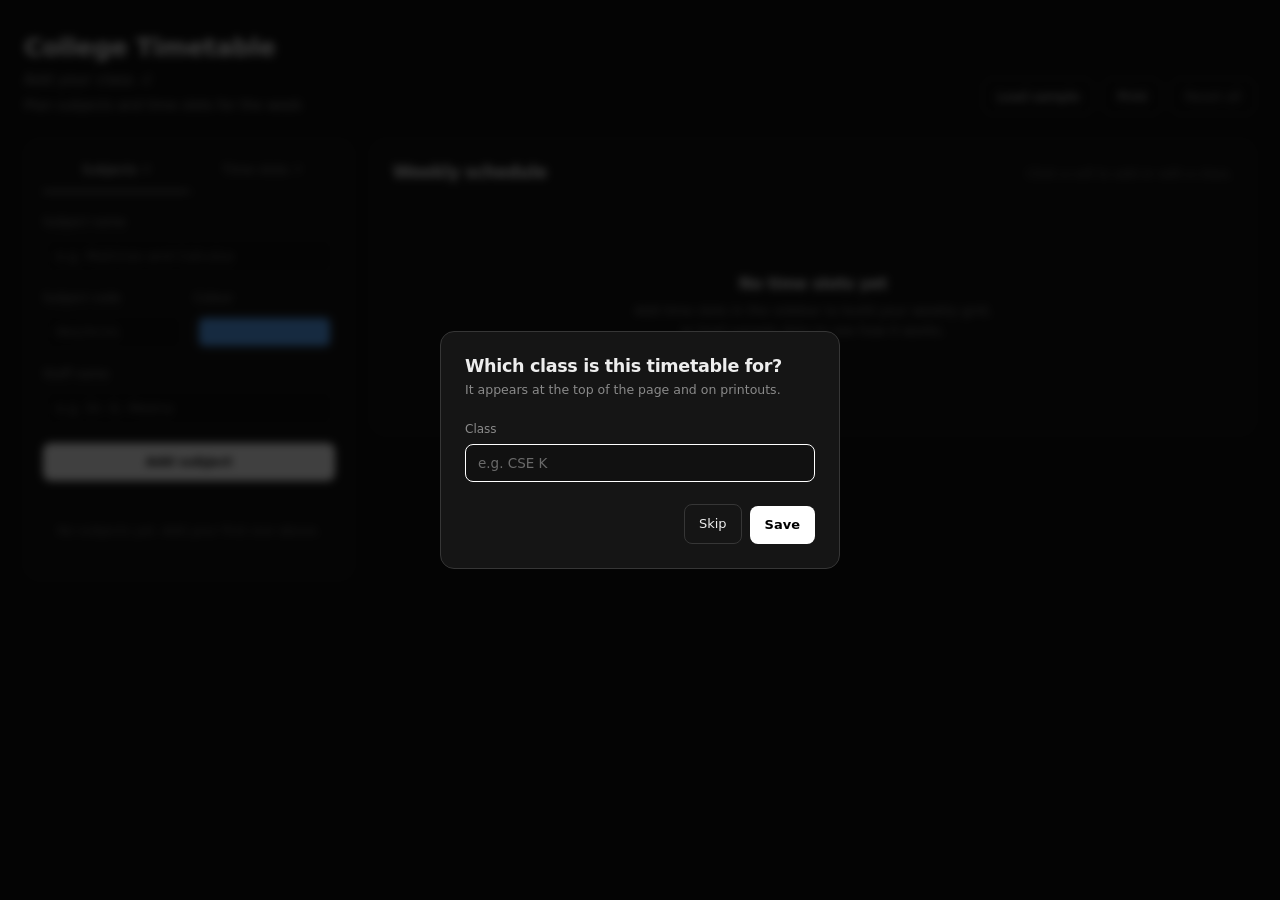
==== commit 64cbdc7d: "Use the #111111 / #151515 / #181818 charcoal scale Page stays #111111; panels move to #151515 and cl" ====
--- a/college-timetable-single.html
+++ b/college-timetable-single.html
@@ -9,9 +9,9 @@
 /* ---------- Theme tokens (single black theme) ---------- */
 :root {
   --bg: #111111;
-  --surface: #181818;
-  --surface-2: #1f1f1f;
-  --surface-3: #262626;
+  --surface: #151515;
+  --surface-2: #181818;
+  --surface-3: #1c1c1c;
   --border: #262626;
   --border-strong: #363636;
   --text: #ededed;
